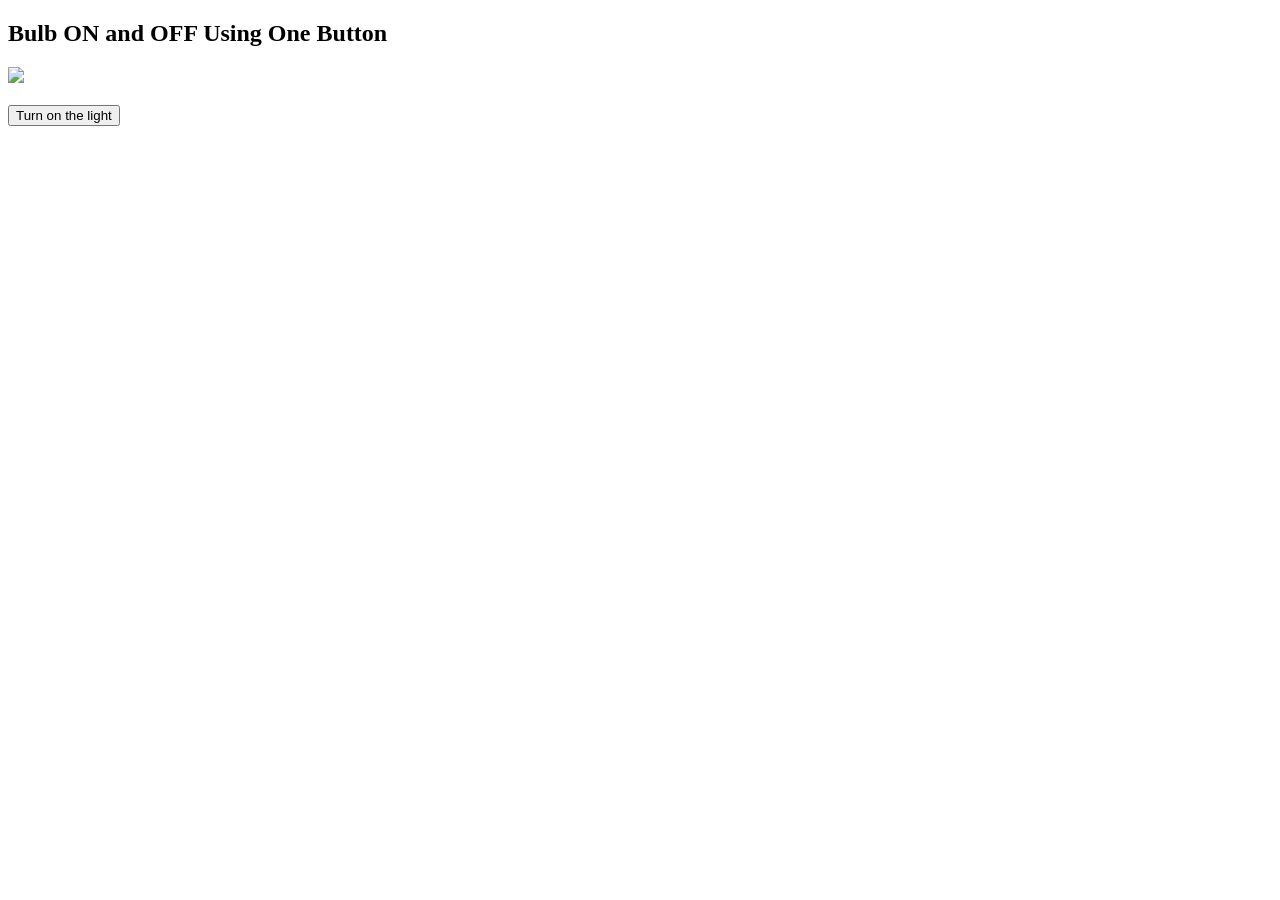
==== Bulbonandoff.html @ d2e7b01d "Week 1 Assignment" ====
<!DOCTYPE html>
<html>
<body>

<h2>Bulb ON and OFF Using One Button</h2>

<img id="myImage" src="off.jpg" style="width:100px">

<br><br>

<button onclick="toggleLight()" id="btn">Turn on the light</button>

<script>
    let lightOn = false;

    function toggleLight() {
        let image = document.getElementById("myImage");
        let button = document.getElementById("btn");

        if (lightOn) {
            image.src = "off.jpg";
            button.innerHTML = "Turn on the light";
            lightOn = false;
        } else {
            image.src = "on.jpg";
            button.innerHTML = "Turn off the light";
            lightOn = true;
        }
    }
</script>

</body>
</html>
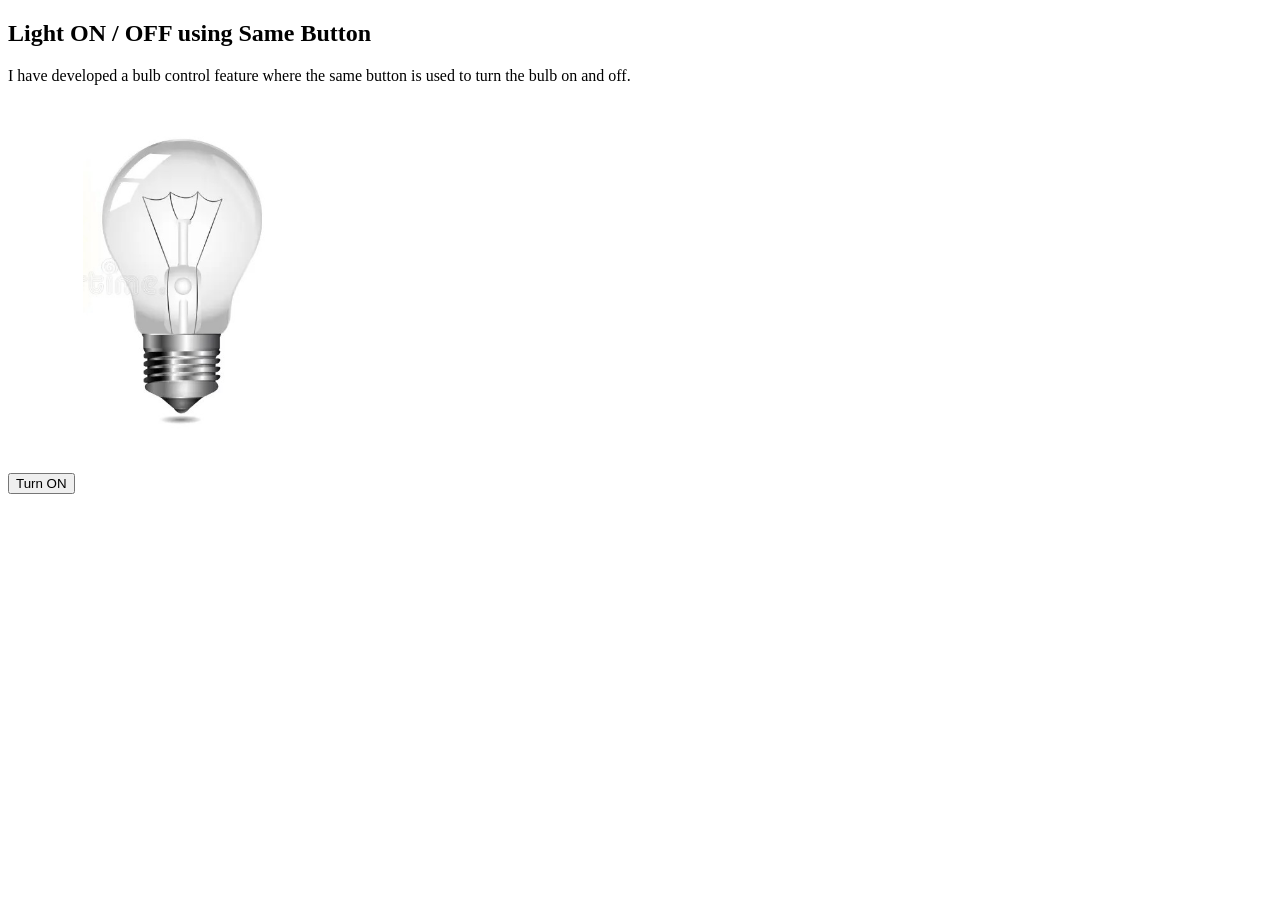
==== commit 26263a4b: "Add bulb on and off" ====
--- a/Bulbonandoff.html
+++ b/Bulbonandoff.html
@@ -1,33 +1,36 @@
 <!DOCTYPE html>
 <html>
+<head>
+<style>
+  #myImage {
+    width: 350px;
+    height: 350px;
+    object-fit: contain;
+  }
+</style>
+</head>
+
 <body>
 
-<h2>Bulb ON and OFF Using One Button</h2>
+<h2>Light ON / OFF using Same Button</h2>
+<p>I have developed a bulb control feature where the same button is used to turn the bulb on and off.</p>
 
-<img id="myImage" src="off.jpg" style="width:100px">
+<img id="myImage" src="bulb_off.jpg"><br><br>
 
-<br><br>
-
-<button onclick="toggleLight()" id="btn">Turn on the light</button>
+<button onclick="toggleLight()">Turn ON</button>
 
 <script>
-    let lightOn = false;
+function toggleLight() {
+    let image = document.getElementById("myImage");
 
-    function toggleLight() {
-        let image = document.getElementById("myImage");
-        let button = document.getElementById("btn");
-
-        if (lightOn) {
-            image.src = "off.jpg";
-            button.innerHTML = "Turn on the light";
-            lightOn = false;
-        } else {
-            image.src = "on.jpg";
-            button.innerHTML = "Turn off the light";
-            lightOn = true;
-        }
+    if (image.src.includes("bulb_off.jpg")) {
+        image.src = "bulb_on.jpg";
+        event.target.innerText = "Turn OFF";
+    } else {
+        image.src = "bulb_off.jpg";
+        event.target.innerText = "Turn ON";
     }
+}
 </script>
-
 </body>
 </html>
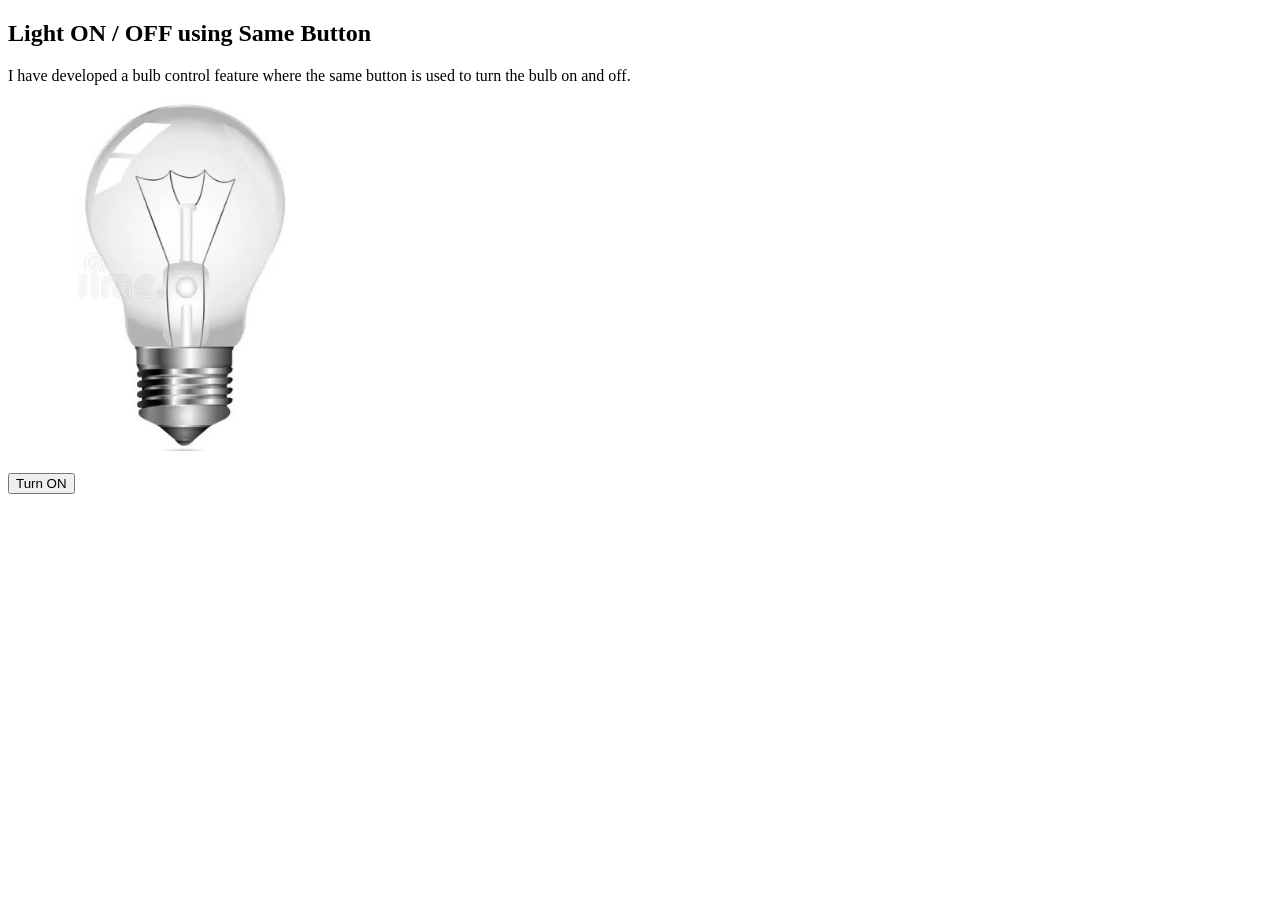
==== commit 1e1e83be: "10 images added using media query" ====
--- a/Bulbonandoff.html
+++ b/Bulbonandoff.html
@@ -9,9 +9,7 @@
   }
 </style>
 </head>
-
 <body>
-
 <h2>Light ON / OFF using Same Button</h2>
 <p>I have developed a bulb control feature where the same button is used to turn the bulb on and off.</p>
 
